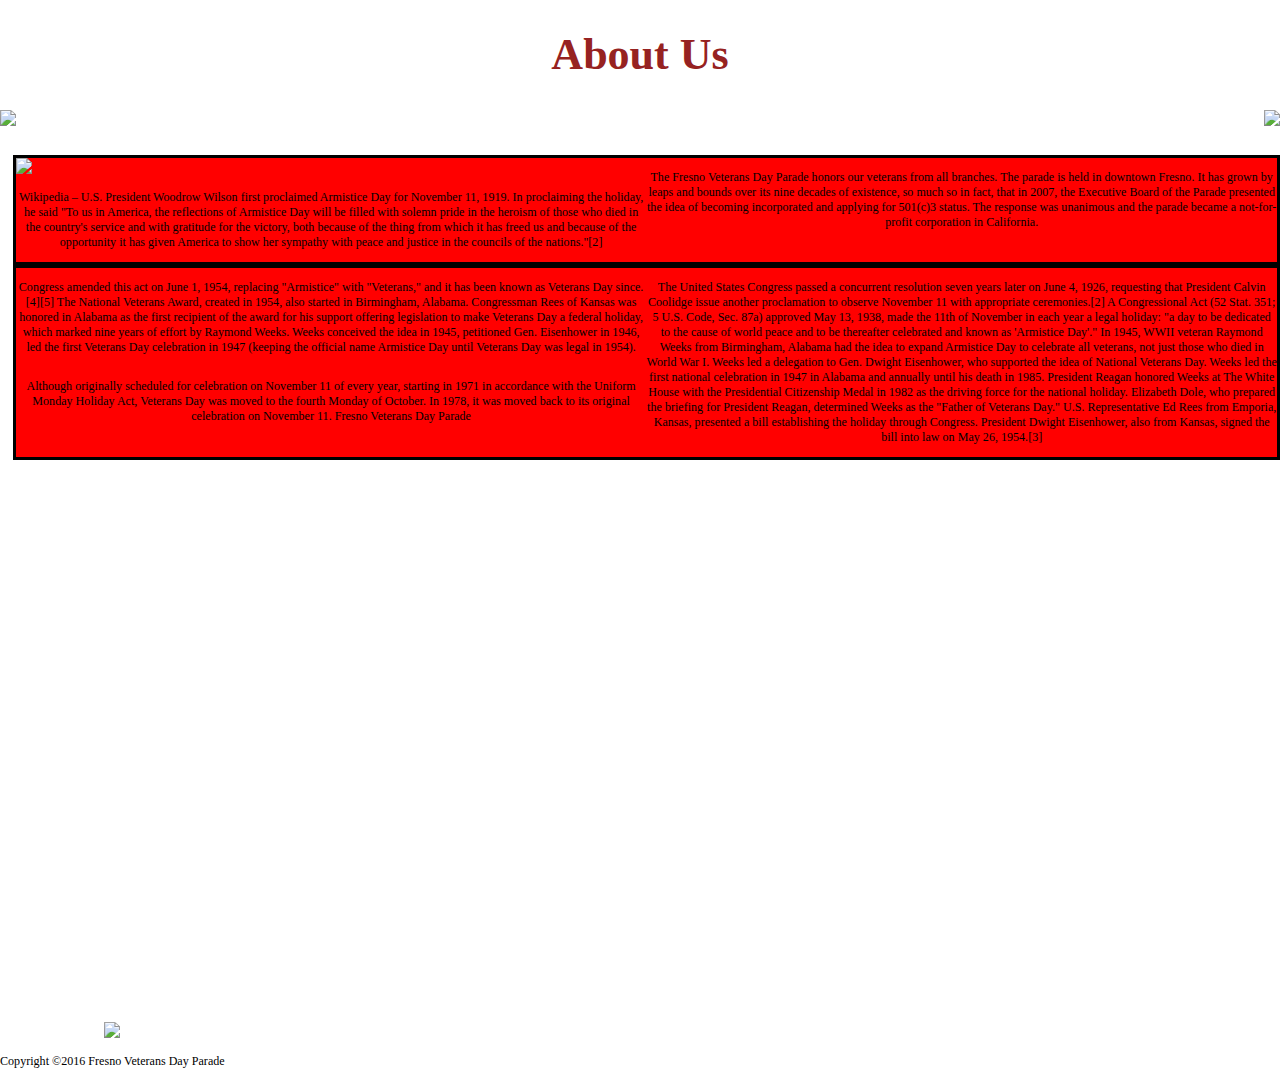
==== indexabout.html @ 41cb1af9 "linking pages" ====
<!DOCTYPE html>
<html>
    <head>
    <title> Fresno Veterans Day Parade | About Us </title>
    <meta charset='utf-8'>
    <meta content="text/html/">
    <meta name='viewport' content="width=device-width, initial scale=1">
    <link rel="stylesheet" href="css/styleabout.css">
    
   </head>
    
<body>
    
<header><center><h1>About Us</h1></center>
 
    <span> <img  id='img_1'src="http://i.imgur.com/eoK3p48.png"></span>
     <span> <img id='img_2'src='http://i.imgur.com/Hodx8uZ.png'></span>
    </header>
    <main>
    <nav>
          <ul>
    <li> <a href="index.html" target="_blank">Home</a></li>
    <li><a href="indexabout.html" target="_blank">About Us</a></li>
    <li><a href="indexparade.html" target="_blank">Parade Route</a></li>
          </ul>
        </nav>
    
<section class= "about">
<div> <img src="http://i.imgur.com/ZbMGDOt.jpg"></div>
<p class='info'>The Fresno Veterans Day Parade honors our veterans from all branches. The parade is held in downtown Fresno. It has grown by leaps and bounds over its nine decades of existence, so much so in fact, that in 2007, the Executive Board of the Parade presented the idea of becoming incorporated and applying for 501(c)3 status. The response was unanimous and the parade became a not-for-profit corporation in California.</p>
        
<p class='info'>Wikipedia – U.S. President Woodrow Wilson first proclaimed Armistice Day for November 11, 1919. In proclaiming the holiday, he said "To us in America, the reflections of Armistice Day will be filled with solemn pride in the heroism of those who died in the country's service and with gratitude for the victory, both because of the thing from which it has freed us and because of the opportunity it has given America to show her sympathy with peace and justice in the councils of the nations."[2]</p>
        </section>
        <section class='about'>
<p class='info'>The United States Congress passed a concurrent resolution seven years later on June 4, 1926, requesting that President Calvin Coolidge issue another proclamation to observe November 11 with appropriate ceremonies.[2] A Congressional Act (52 Stat. 351; 5 U.S. Code, Sec. 87a) approved May 13, 1938, made the 11th of November in each year a legal holiday: "a day to be dedicated to the cause of world peace and to be thereafter celebrated and known as 'Armistice Day'."
In 1945, WWII veteran Raymond Weeks from Birmingham, Alabama had the idea to expand Armistice Day to celebrate all veterans, not just those who died in World War I. Weeks led a delegation to Gen. Dwight Eisenhower, who supported the idea of National Veterans Day. Weeks led the first national celebration in 1947 in Alabama and annually until his death in 1985. President Reagan honored Weeks at The White House with the Presidential Citizenship Medal in 1982 as the driving force for the national holiday. Elizabeth Dole, who prepared the briefing for President Reagan, determined Weeks as the "Father of Veterans Day."
U.S. Representative Ed Rees from Emporia, Kansas, presented a bill establishing the holiday through Congress. President Dwight Eisenhower, also from Kansas, signed the bill into law on May 26, 1954.[3]</p>

<p class='info' >Congress amended this act on June 1, 1954, replacing "Armistice" with "Veterans," and it has been known as Veterans Day since.[4][5]
The National Veterans Award, created in 1954, also started in Birmingham, Alabama. Congressman Rees of Kansas was honored in Alabama as the first recipient of the award for his support offering legislation to make Veterans Day a federal holiday, which marked nine years of effort by Raymond Weeks. Weeks conceived the idea in 1945, petitioned Gen. Eisenhower in 1946, led the first Veterans Day celebration in 1947 (keeping the official name Armistice Day until Veterans Day was legal in 1954).</p>

<p class='info'>Although originally scheduled for celebration on November 11 of every year, starting in 1971 in accordance with the Uniform Monday Holiday Act, Veterans Day was moved to the fourth Monday of October. In 1978, it was moved back to its original celebration on November 11.
Fresno Veterans Day Parade</p>
    
</section>
    </main>
    
<footer> <center>
<p><img src="http://i.imgur.com/c4zJf7b.png"></p>
    <p> Copyright &copy;2016 Fresno Veterans Day Parade </p></center>
    </footer>
    
</body>
</html>
---- css/styleabout.css ----
body{
    margin: 0;
    padding: 0;
    height: 100%;
    width: 100%;
    background: white;
    text-decoration-color: #000000;
    border-style: solid #000000;
    font-size: 75.5%;
    
}

header{
    text-align: center;
    font-size: 22px;
    font-weight: normal;
    color: #962221;
}
main{
    height:900px;
    width: 100%;
    
    
}
#img_1{
    float: right;
    margin-left: 265px;
}
#img_2{
    float: left;
    margin-right: 59px;
}

ul{
    float: right;
    position: relative;
    top:-180px;
    margin-right:406px;
    background-color: red;
    background-position: center;
    padding-right: 50px;

    
}
li{
    border-left: 2px solid black;
    text-transform: uppercase;
    font-size: 22px;
    font-weight: normal;
    line-height: 20px;
    letter-spacing: .2rem;
    display: inline-block;
    
    
}
.about{
    width: 99%;
    float: right;
    box-sizing: border-box;
    background-color: red;
    border: solid 3px; 
    margin: 0;
    display: inline;
    
}
div{
    float: left;
    width: 50%;
    width: calc(100%/2);
}
.info{
   float: right;
    width: 50%;
    width: calc(100%/2); 
    text-align: center;
}

footer{
    margin: 0;
    display: inline-block;
    
}
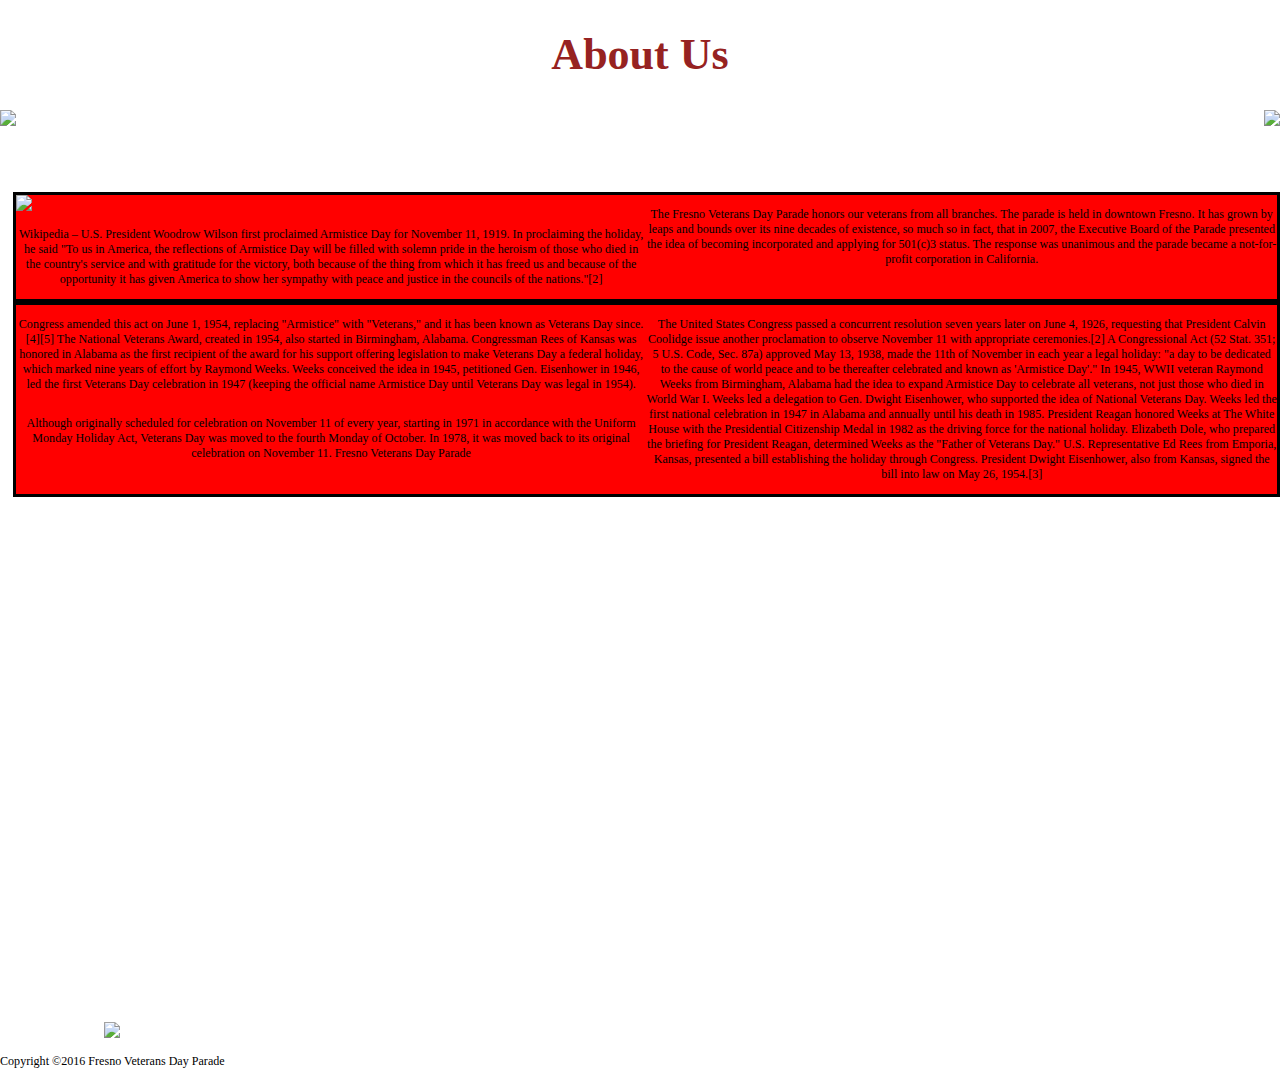
==== commit 14b999c9: "final" ====
--- a/indexabout.html
+++ b/indexabout.html
@@ -19,9 +19,12 @@
     <main>
     <nav>
           <ul>
-    <li> <a href="index.html" target="_blank">Home</a></li>
-    <li><a href="indexabout.html" target="_blank">About Us</a></li>
-    <li><a href="indexparade.html" target="_blank">Parade Route</a></li>
+<li><a href="index.html" target="_blank">Home</a></li>
+<li><a href="indexabout.html" target="_blank">About Us</a></li>
+<li><a href="indexparade.html" target="_blank">Parade Route</a></li>
+<li><a href="indexpress.html" target="blank">Press Release</a></li>
+<li><a href="indexgrand.html" target="blank">Grand Marshall</a></li>
+         
           </ul>
         </nav>
     
